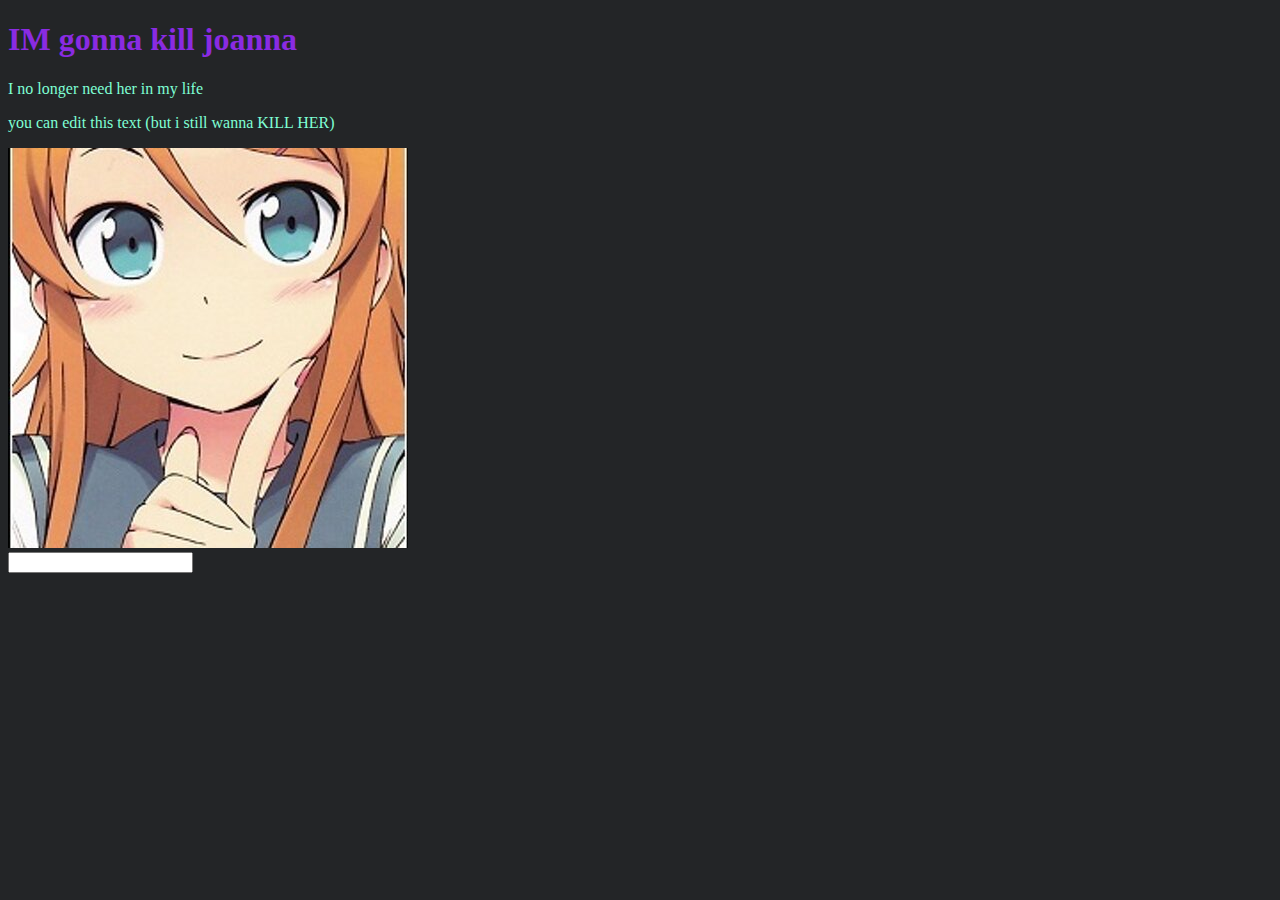
==== index.html @ 6b7cea4c "Css" ====
<!DOCTYPE html>
<html>

<head>
    <title> jguy </title>
    <link rel = 'stylesheet' href="styles.css">
</head>

<style>
    
    
</style>


<body>
    
    <h1 class = 'head1'>
        IM gonna kill joanna
    </h1>
    <p>
        I no longer need her in my life
    </p>
    <p contenteditable>
        you can edit this text (but i still wanna KILL HER)
    </p>

    

    <img src="Imouto 22.jpg" />
    <br>
    <input type="text" list="methods of kill">
    <datalist id="methods of kill">
        <option value="KILL">HER</option>
        <option value="MOLEST HER">bbbb</option>
    </datalist>
</body>

</html>
---- styles.css ----
body {
    background-color: #232527;
}

h1 {
    color:blueviolet;
    font-size: xx-large;
    font-weight: 700;
}

p {
    color: aquamarine;
    font-size: medium;

}
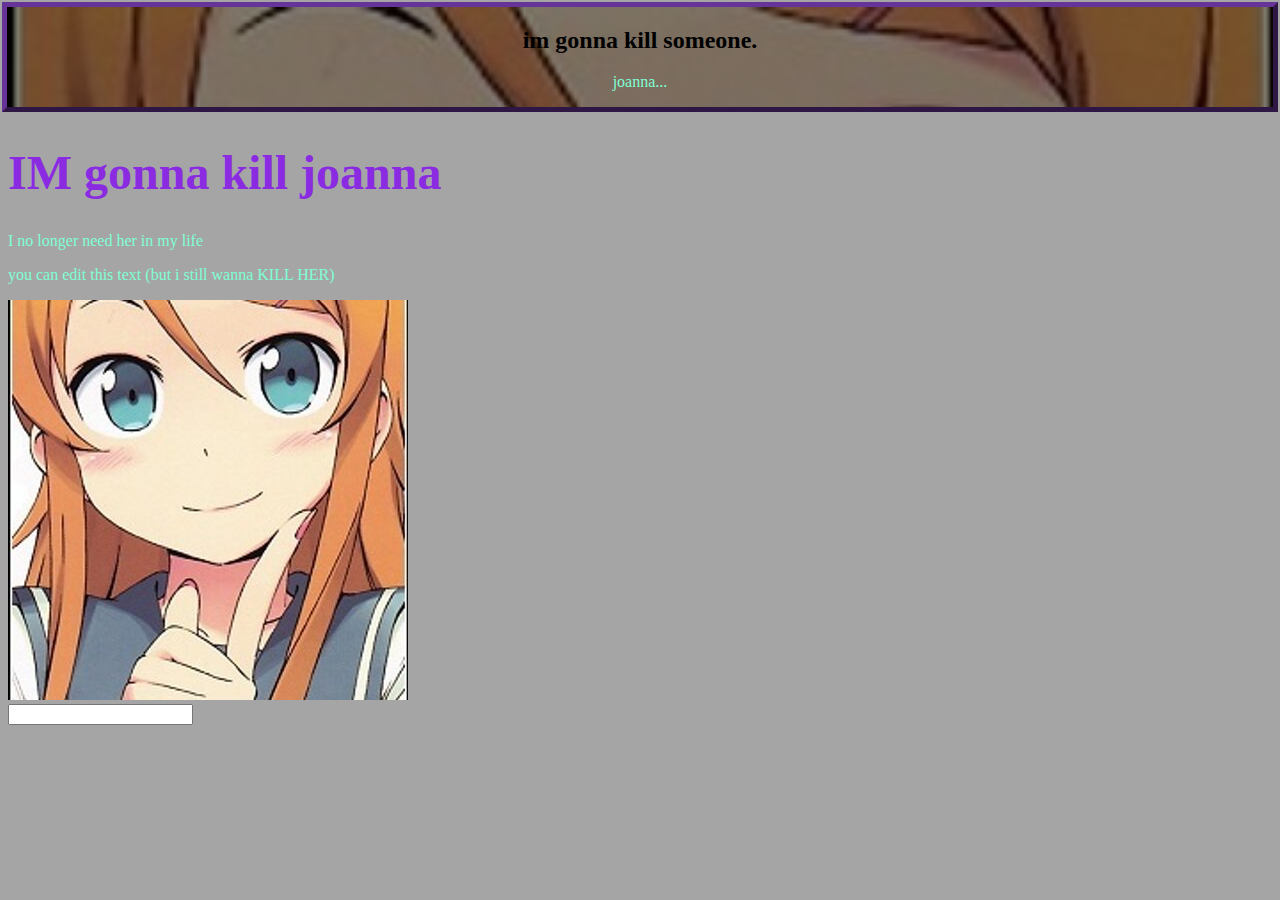
==== commit 94baf77b: "Added hero image" ====
--- a/index.html
+++ b/index.html
@@ -9,12 +9,25 @@
 
 <style>
     
-    
 </style>
 
 
 <body>
     
+    
+
+    <div class = "hero-image">
+        <div class = "hero-text">
+            <h2>
+                im gonna kill someone.
+            </h2>
+        </div>
+        <p class = "a">
+            joanna...
+        </p>
+    </div>
+
+
     <h1 class = 'head1'>
         IM gonna kill joanna
     </h1>
--- a/styles.css
+++ b/styles.css
@@ -1,11 +1,10 @@
 body {
-    background-color: #232527;
+    background-color: #a5a5a5;
 }
 
 h1 {
     color:blueviolet;
-    font-size: xx-large;
-    font-weight: 700;
+    font-size: xxx-large;
 }
 
 p {
@@ -14,3 +13,16 @@
 
 }
 
+div.hero-image {
+    margin-top: -0.5vw;
+    margin-left: -0.5vw;
+    margin-right: -0.5vw;
+    border: 5px outset rebeccapurple;
+    background-color: lightblue;    
+    text-align: center;
+    background-image: linear-gradient(rgba(0, 0, 0, 0.5), rgba(0, 0, 0, 0.5)), url("Imouto\ 22.jpg");
+    background-repeat: no-repeat;
+    background-size: cover;
+    
+}
+
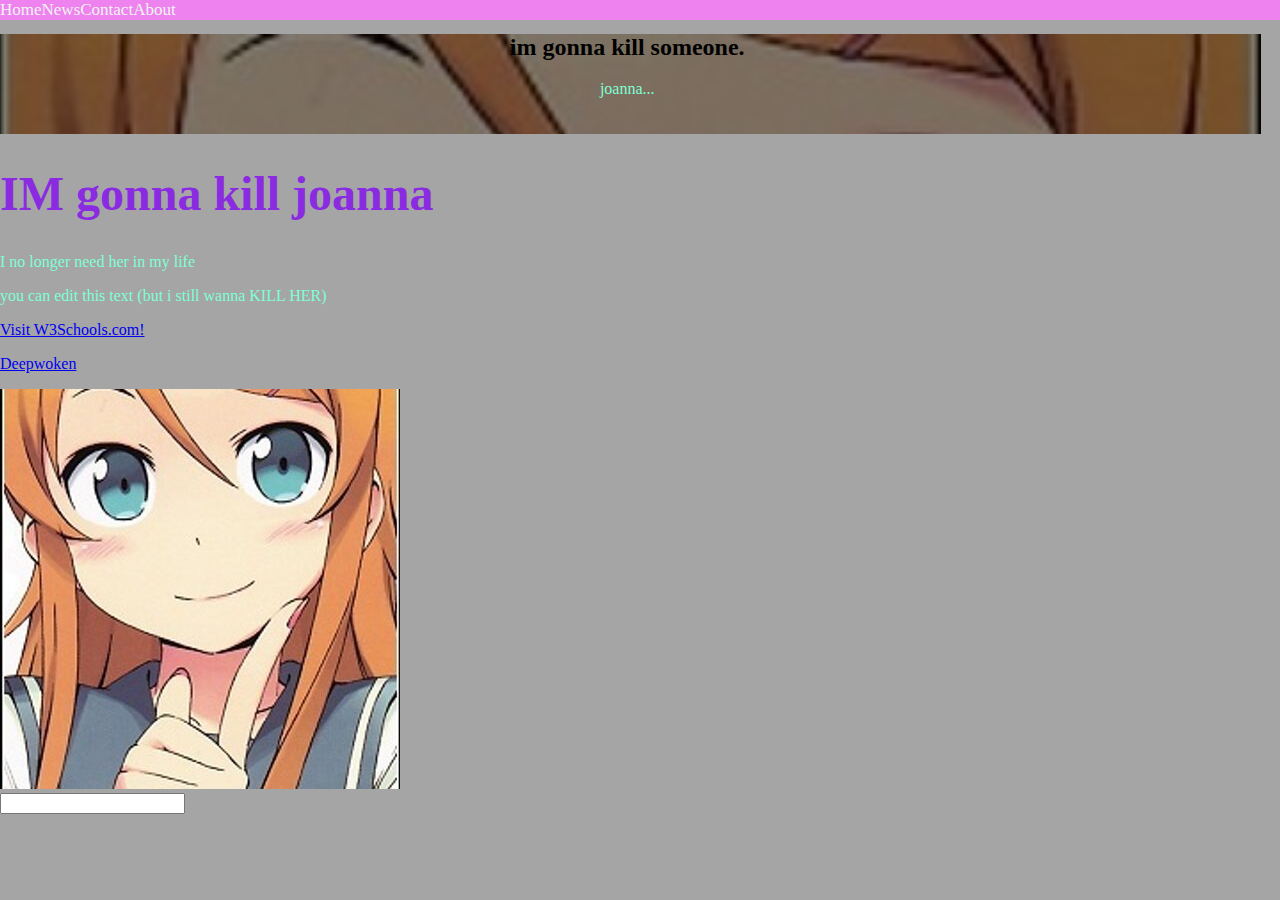
==== commit b707cfe3: "ez" ====
--- a/index.html
+++ b/index.html
@@ -14,8 +14,12 @@
 
 <body>
     
-    
-
+    <div class="topMenu">
+        <a class="active" href="le Home">Home</a>
+        <a href="#new">News</a>
+        <a href="#contact">Contact</a>
+        <a href="#about">About</a>
+    </div>
     <div class = "hero-image">
         <div class = "hero-text">
             <h2>
@@ -37,8 +41,9 @@
     <p contenteditable>
         you can edit this text (but i still wanna KILL HER)
     </p>
-
     
+    <p><a href="https://www.w3schools.com/">Visit W3Schools.com!</a></p>
+    <p><a href="https://www.roblox.com/games/4111023553/Deepwoken"> Deepwoken </a> </p>
 
     <img src="Imouto 22.jpg" />
     <br>
--- a/styles.css
+++ b/styles.css
@@ -1,4 +1,5 @@
 body {
+    margin: 0;
     background-color: #a5a5a5;
 }
 
@@ -16,13 +17,25 @@
 div.hero-image {
     margin-top: -0.5vw;
     margin-left: -0.5vw;
-    margin-right: -0.5vw;
-    border: 5px outset rebeccapurple;
+    height: 100px;
+    width: 99vw;
     background-color: lightblue;    
     text-align: center;
     background-image: linear-gradient(rgba(0, 0, 0, 0.5), rgba(0, 0, 0, 0.5)), url("Imouto\ 22.jpg");
     background-repeat: no-repeat;
     background-size: cover;
-    
 }
 
+.topMenu {
+    overflow: hidden;
+    background-color: violet;
+}
+
+.topMenu a {
+    float: left;
+    color: #f2f2f2;
+    text-align: center;
+    text-decoration: none;
+    padding: 20px, 25px;
+    font-size: 17px;
+}